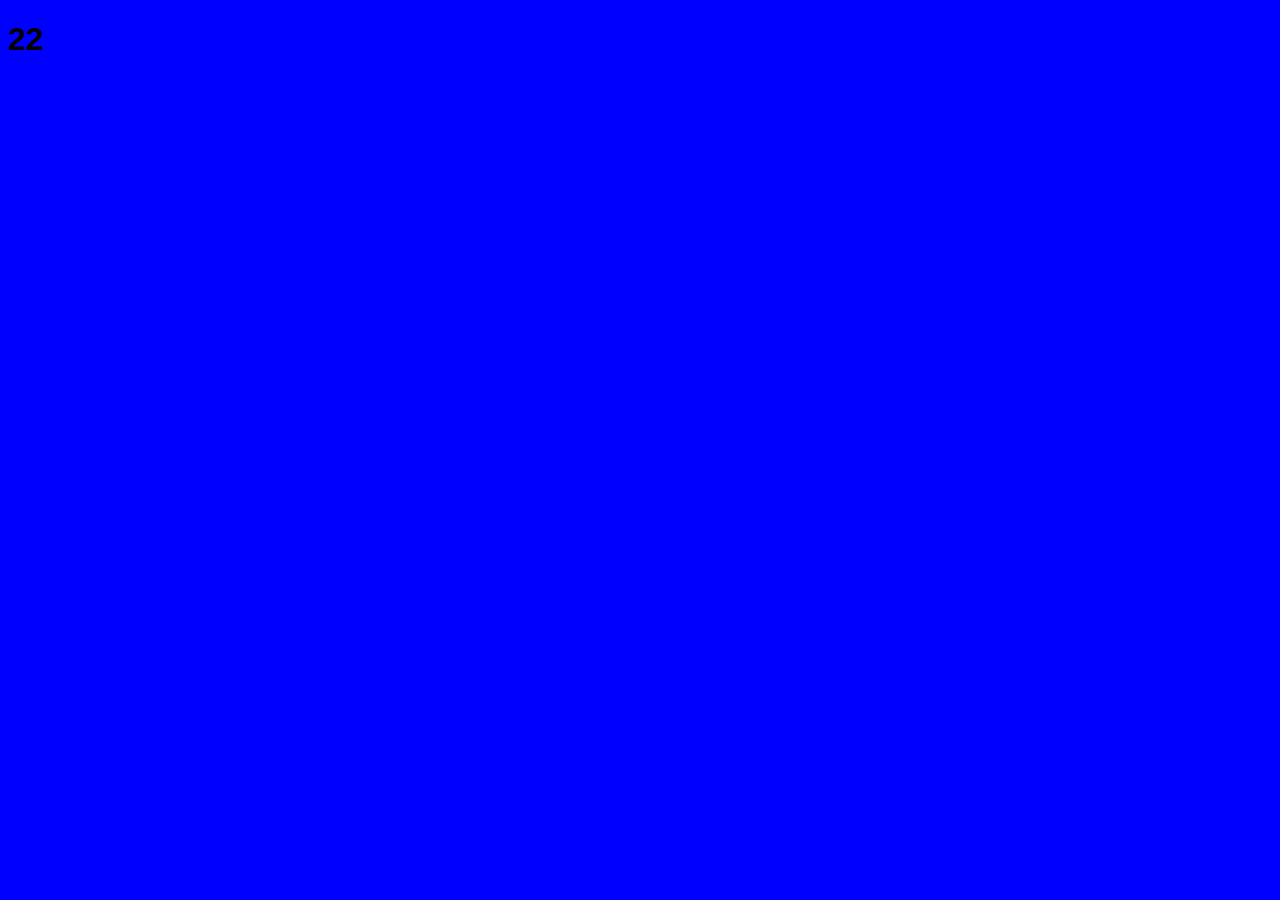
==== blenderstuff.html @ a0e28b67 "Rename test.html to blenderstuff.html" ====
<!DOCTYPE html>
<html>
<head>
	<meta charset="utf-8">
	<meta name="viewport" content="width=device-width, initial-scale=1">
	<title>aa</title>
	<style>
		body{
			background: blue;
		}
		h1{
			font-family: sans-serif;
		}
	</style>
</head>
<body>
<h1>22</h1>
</body>
</html>
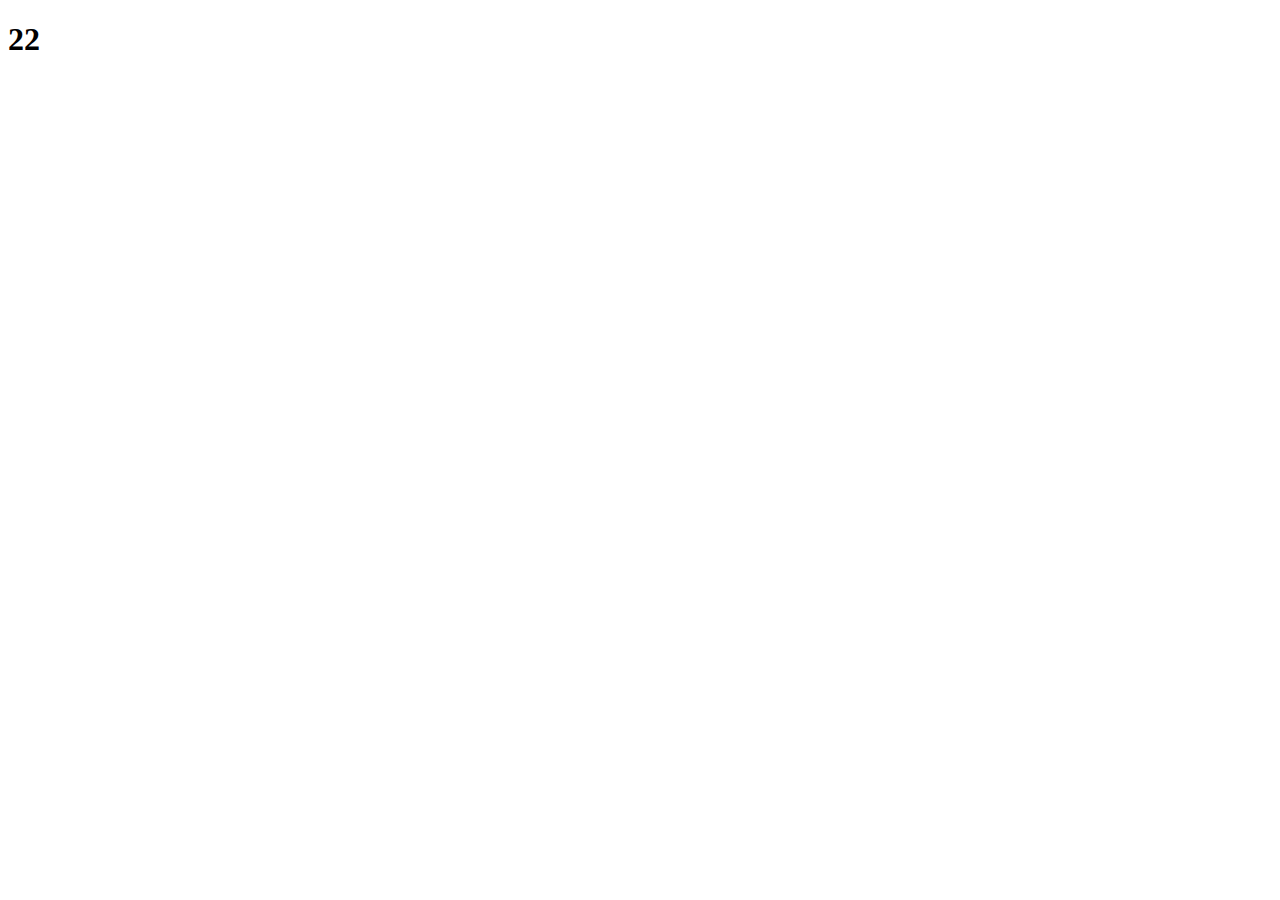
==== commit 02375862: "Update blenderstuff.html" ====
--- a/blenderstuff.html
+++ b/blenderstuff.html
@@ -4,14 +4,7 @@
 	<meta charset="utf-8">
 	<meta name="viewport" content="width=device-width, initial-scale=1">
 	<title>aa</title>
-	<style>
-		body{
-			background: blue;
-		}
-		h1{
-			font-family: sans-serif;
-		}
-	</style>
+	<link rel="stylesheet" type="text/css" href="https://raw.githubusercontent.com/morthatalis/morthatalis.github.io/gh-pages/styles.css">
 </head>
 <body>
 <h1>22</h1>
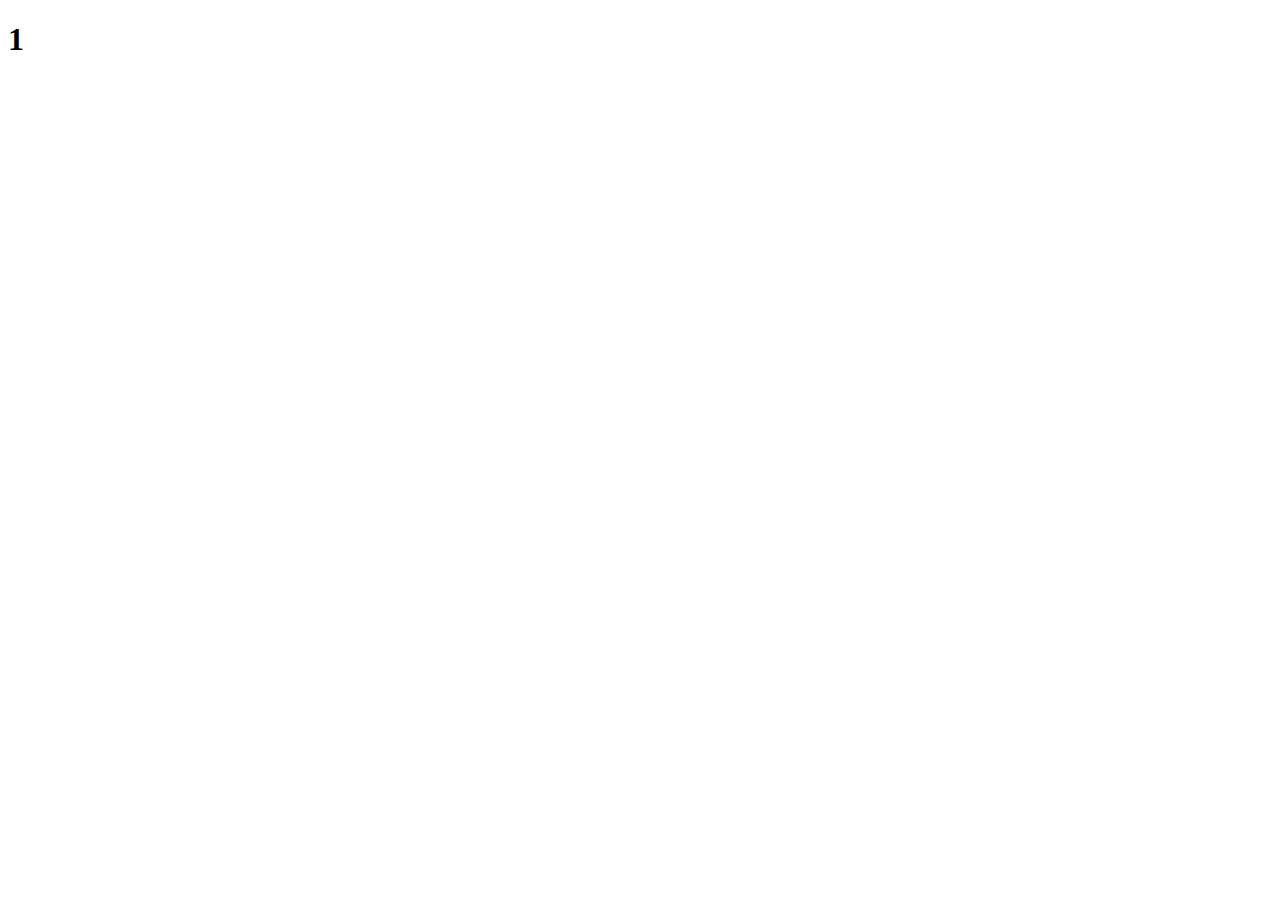
==== commit efd0213b: "Update blenderstuff.html" ====
--- a/blenderstuff.html
+++ b/blenderstuff.html
@@ -7,6 +7,6 @@
 	<link rel="stylesheet" type="text/css" href="https://raw.githubusercontent.com/morthatalis/morthatalis.github.io/gh-pages/styles.css">
 </head>
 <body>
-<h1>22</h1>
+<h1>1</h1>
 </body>
 </html>
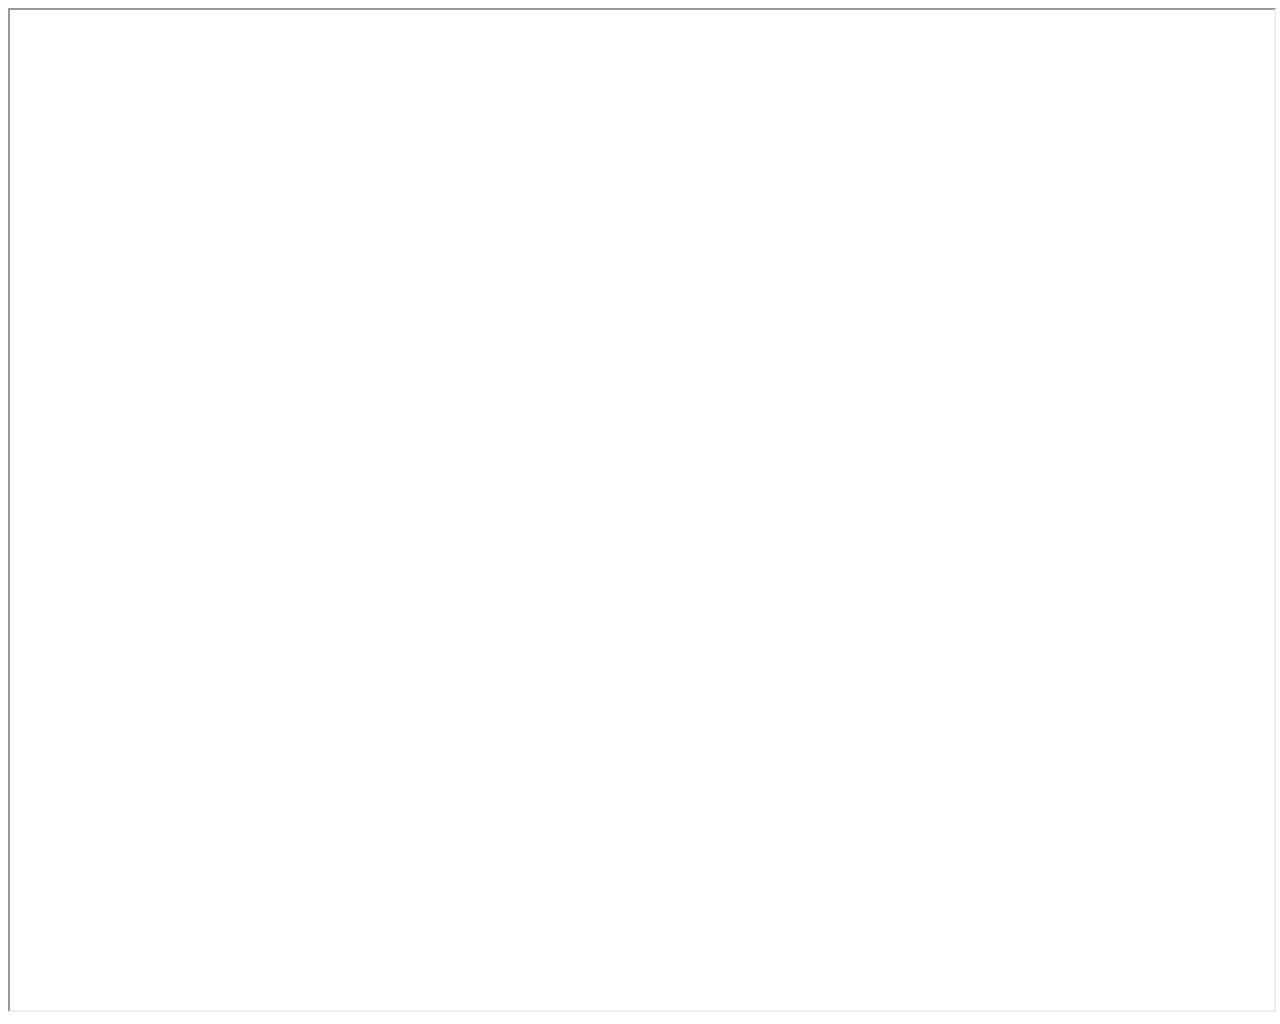
==== commit 741a2fa4: "Update blenderstuff.html" ====
--- a/blenderstuff.html
+++ b/blenderstuff.html
@@ -3,10 +3,17 @@
 <head>
 	<meta charset="utf-8">
 	<meta name="viewport" content="width=device-width, initial-scale=1">
-	<title>aa</title>
-	<link rel="stylesheet" type="text/css" href="https://raw.githubusercontent.com/morthatalis/morthatalis.github.io/gh-pages/styles.css">
+	<title>Old Roblox Test</title>
+	<style type="text/css">
+		iframe{
+			height: 1000px;
+			width: 100%;
+		}
+
+	</style>
 </head>
 <body>
-<h1>1</h1>
+	
+	<iframe src="https://web.archive.org/web/20130403094103/http://www.roblox.com/Default.aspx"></iframe>
 </body>
 </html>
